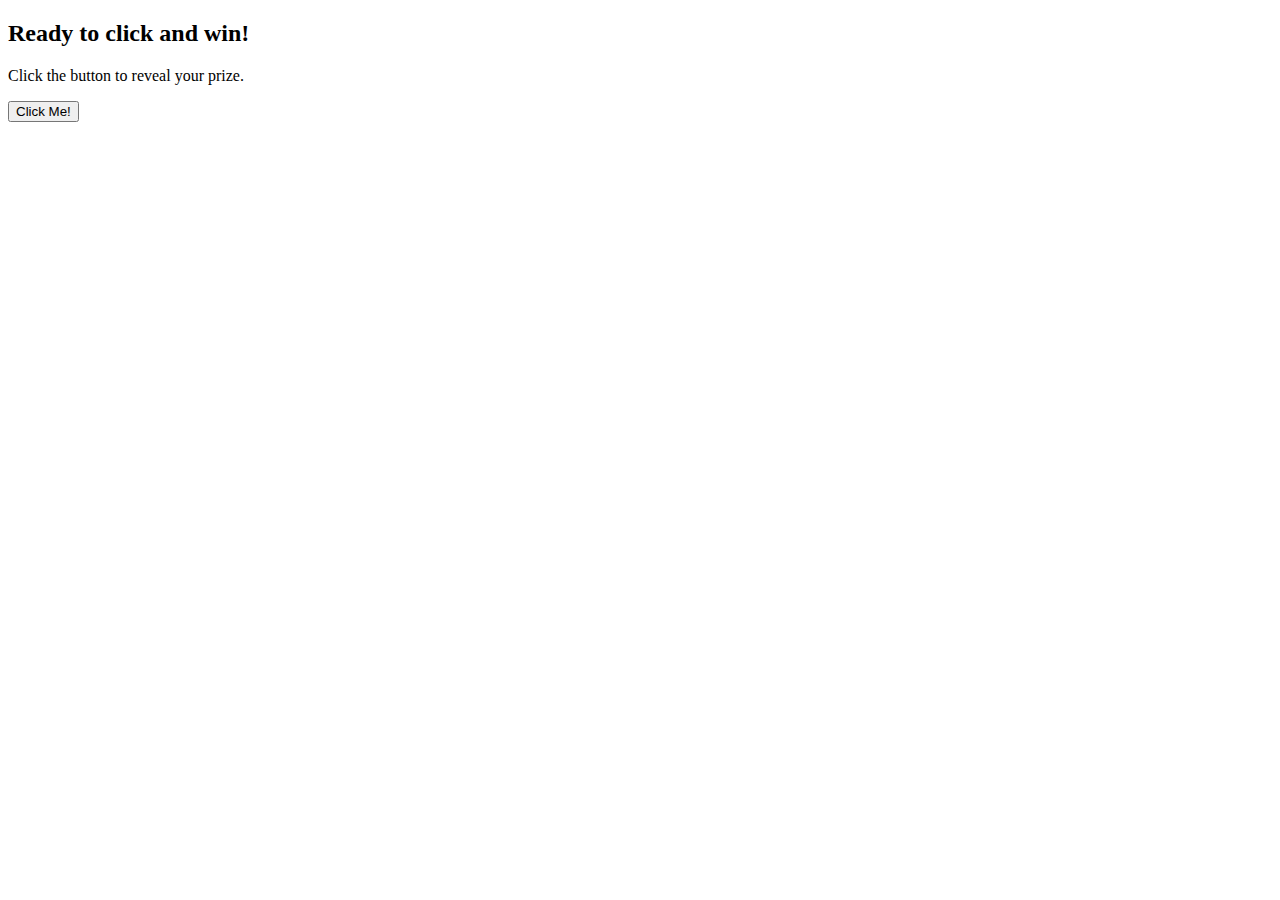
==== click and win.html @ 2fb65da5 "Add files via upload" ====
<!DOCTYPE html>
<html>
    <head>
        <style>
            #demo{
                font-size: 40px;
                border: solid 2px black;
                text-align: center;
                background-color: aqua;
            }
        </style>
    </head>
<body>

<h2>Ready to click and win!</h2>

<p>Click the button to reveal your prize.</p>

<button type="button" onclick="document.getElementById('demo').style.display='block'">Click Me!</button>

<p id="demo" style="display:none">Pay Ankit Rs.1000</p>
</body>
</html>
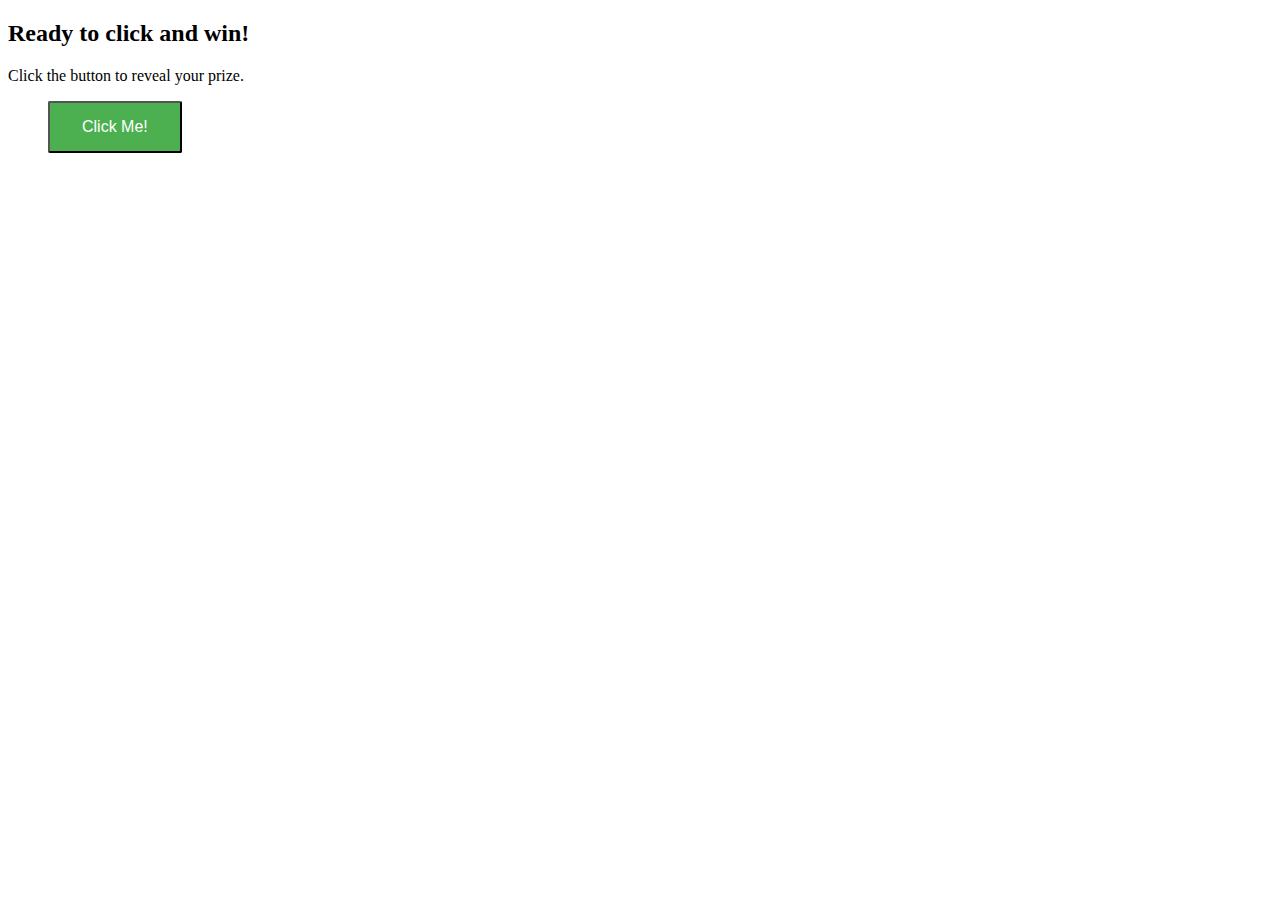
==== commit 8d9cd589: "Add files via upload" ====
--- a/click and win.html
+++ b/click and win.html
@@ -7,7 +7,38 @@
                 border: solid 2px black;
                 text-align: center;
                 background-color: aqua;
+                width: 60%;
             }
+
+            .button {
+                background-color: #4CAF50;
+                border-radius: 2px;
+                color: white;
+                padding: 15px 32px;
+                text-align: center;
+                display: inline-block;
+                font-size: 16px;              
+                cursor: pointer;
+                margin-left: 40px;
+                
+            }
+
+                @media (max-width: 600px) and (min-width: 300px) {
+                    h2 {
+                        font-size: 45px;
+                    }
+                    p {
+                        font-size: 25px;
+                    }
+                   
+                    #demo{
+                    font-size: 60px;
+                    border: solid 2px black;
+                    text-align: center;
+                    background-color: aqua;
+                    width: 100%; 
+                    }
+                }
         </style>
     </head>
 <body>
@@ -16,7 +47,7 @@
 
 <p>Click the button to reveal your prize.</p>
 
-<button type="button" onclick="document.getElementById('demo').style.display='block'">Click Me!</button>
+<button type="button" class="button" onclick="document.getElementById('demo').style.display='block'">Click Me!</button>
 
 <p id="demo" style="display:none">Pay Ankit Rs.1000</p>
 </body>
